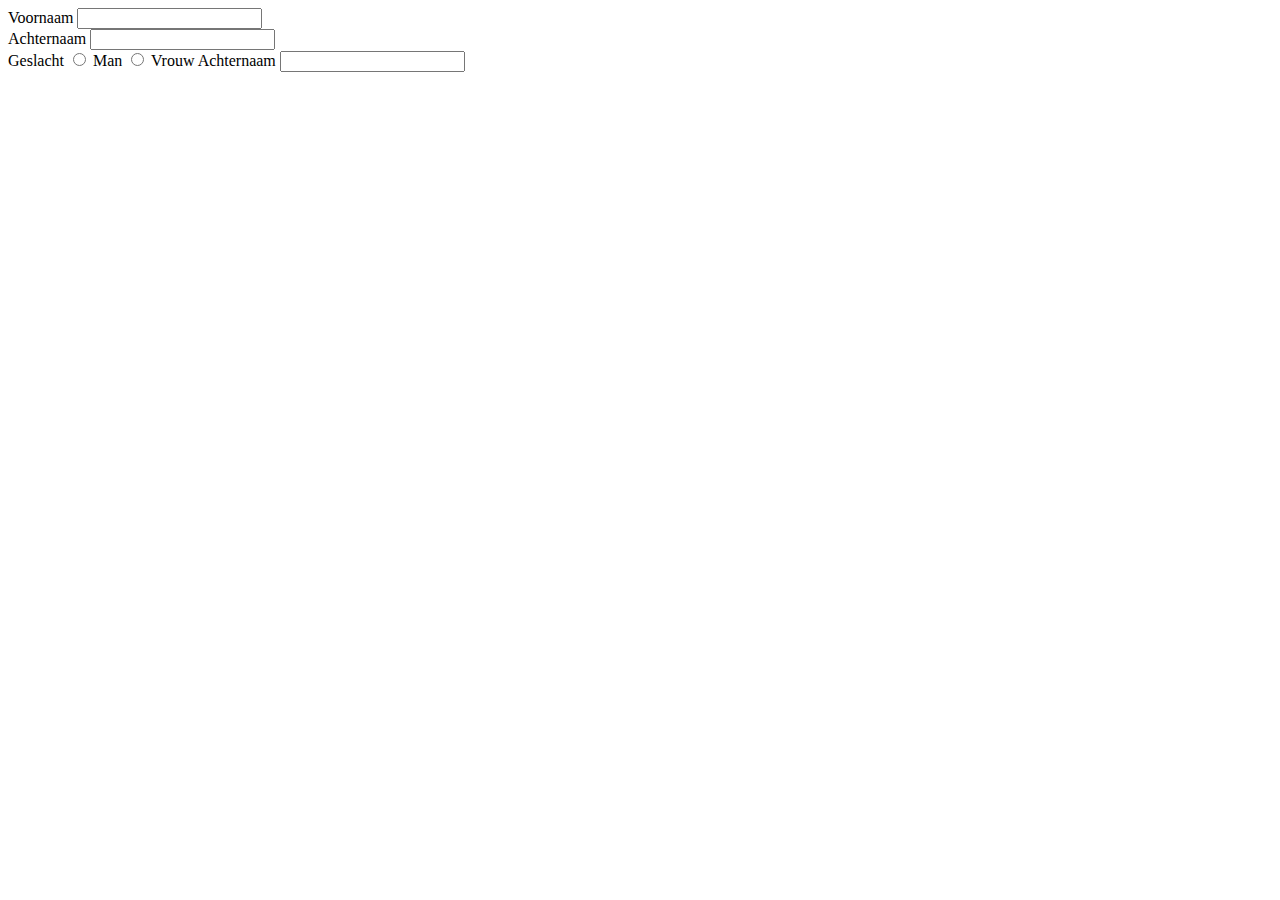
==== opdracht_2.1/index.html @ 8e30134d "opdracht1" ====
<!DOCTYPE html>
<html lang="en">
<head>
    <meta charset="UTF-8">
    <meta name="viewport" content="width=device-width, initial-scale=1.0">
    <title>Document</title>
</head>
<body>
    <label for="firstname">Voornaam</label>
<input type="text" name"firstname" pattern="[a-Az-Z]"
<br><br>

<label for="surname">Achternaam</label>
<input type="text" name"surname" pattern="[a-Az-Z]"

<br><br>

<label for="gender">Geslacht</label>
<input type="radio" name="gender" value="man"> Man
<input type="radio" name="gender" value="Vrouw"> Vrouw

<label for="">Achternaam</label>
<input type="text" name"surname"
</body>
</html>
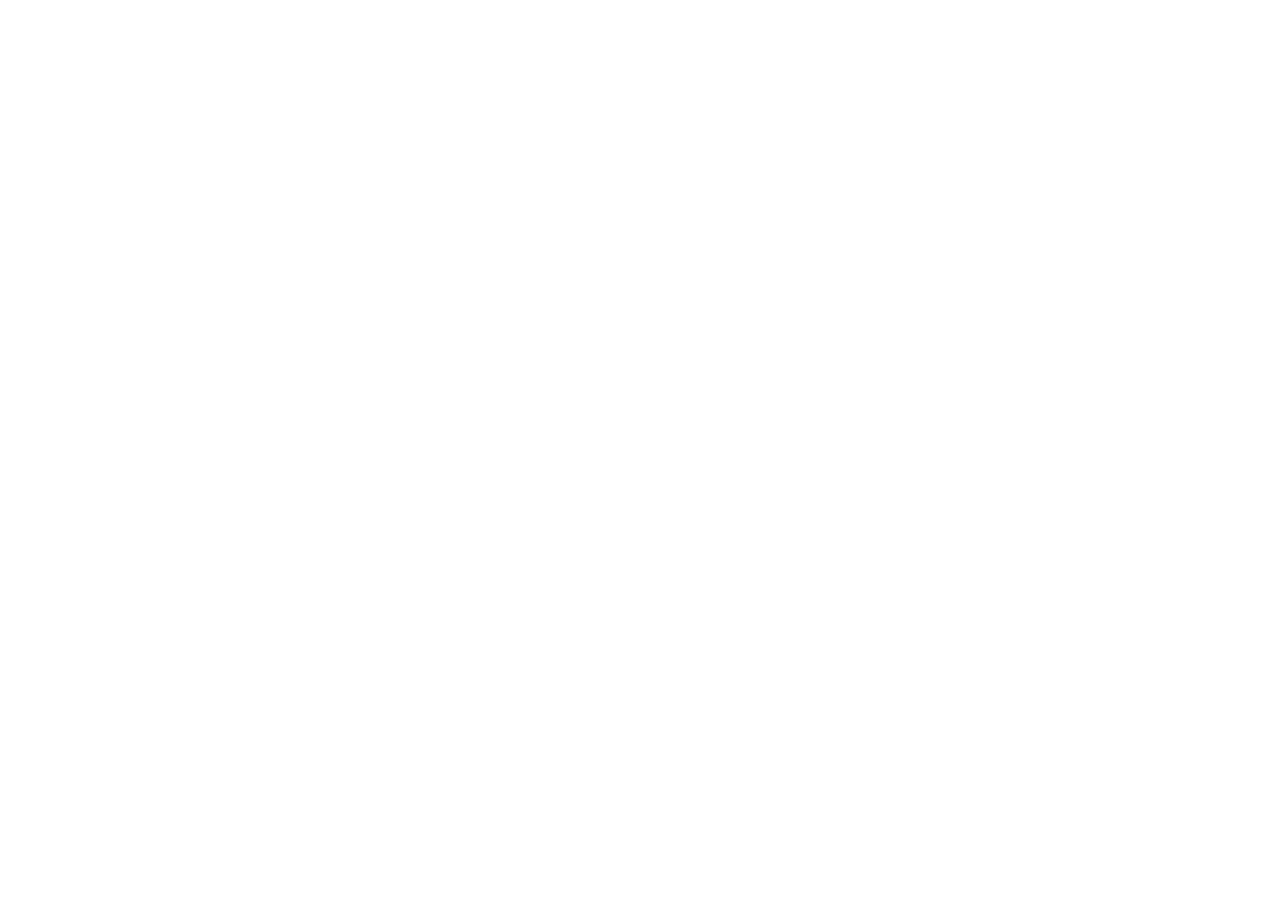
==== commit 80f2a3a1: "opdracht 3.2" ====
--- a/opdracht_2.1/index.html
+++ b/opdracht_2.1/index.html
@@ -6,20 +6,6 @@
     <title>Document</title>
 </head>
 <body>
-    <label for="firstname">Voornaam</label>
-<input type="text" name"firstname" pattern="[a-Az-Z]"
-<br><br>
-
-<label for="surname">Achternaam</label>
-<input type="text" name"surname" pattern="[a-Az-Z]"
-
-<br><br>
-
-<label for="gender">Geslacht</label>
-<input type="radio" name="gender" value="man"> Man
-<input type="radio" name="gender" value="Vrouw"> Vrouw
-
-<label for="">Achternaam</label>
-<input type="text" name"surname"
+    
 </body>
 </html>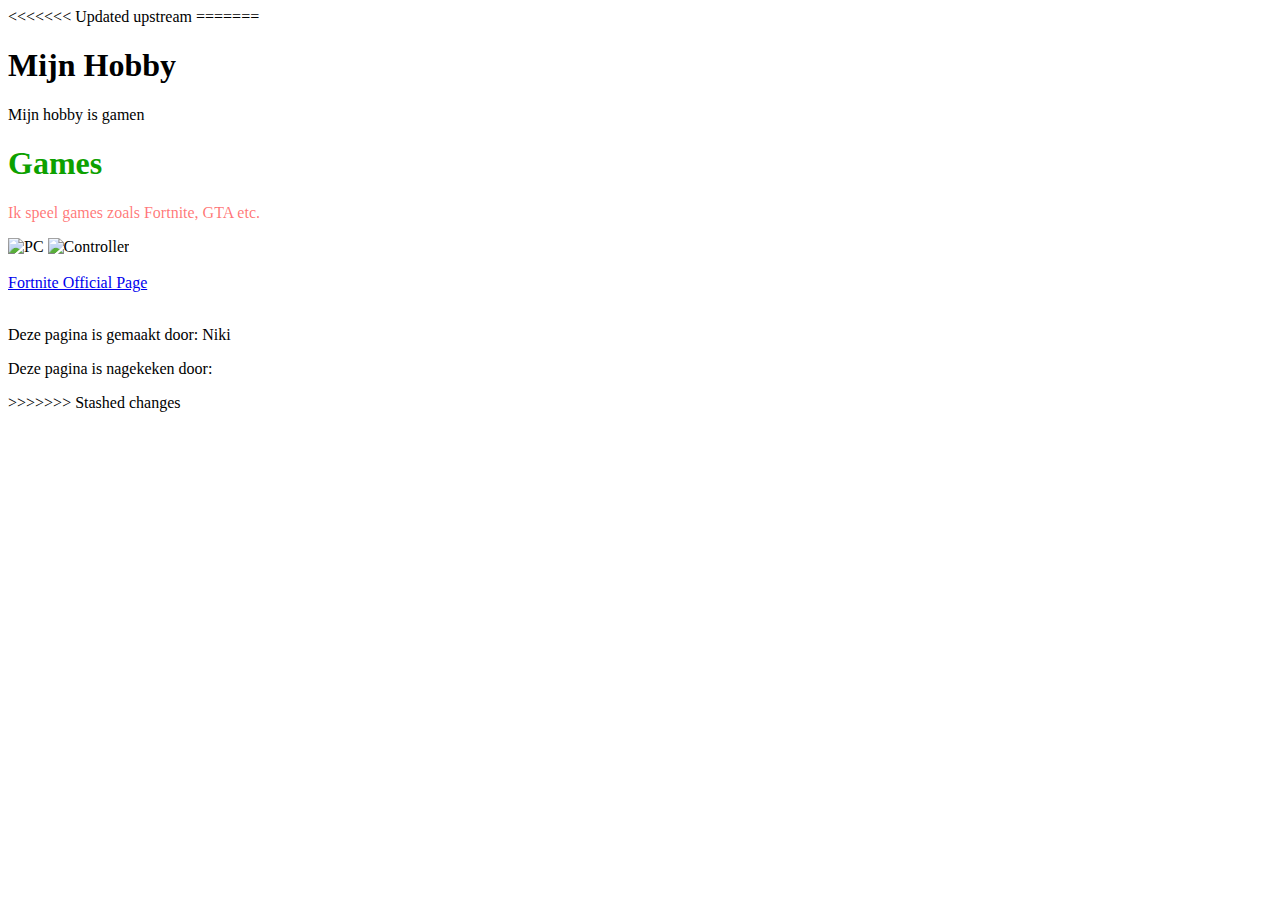
==== commit 7bdc739e: "opdracht 3.1" ====
--- a/opdracht_2.1/index.html
+++ b/opdracht_2.1/index.html
@@ -3,9 +3,24 @@
 <head>
     <meta charset="UTF-8">
     <meta name="viewport" content="width=device-width, initial-scale=1.0">
-    <title>Document</title>
+    <title>Mijn Hobby</title>
 </head>
 <body>
+<<<<<<< Updated upstream
+=======
+
+<h1>Mijn Hobby</h1>
+<p>Mijn hobby is gamen</p>
+<h1 style="color:rgb(13, 161, 0);">Games</h1>
+<p style="color:rgba(255, 0, 0, 0.548);">Ik speel games zoals Fortnite, GTA etc.</p>
+<img src="c:\Users\Sniki\OneDrive - Zadkine\Afbeeldingen\Schermopnamen\Schermafbeelding 2024-09-23 152635.png" alt="PC">
+<img src="https://m.media-amazon.com/images/I/710KQDrOyYL._AC_SX466_.jpg" alt="Controller">
+<br><br>
+<a href="https://www.fortnite.com">Fortnite Official Page</a>
+<br><br>
+<p>Deze pagina is gemaakt door: Niki</p>
+<p>Deze pagina is nagekeken door:</p>
+>>>>>>> Stashed changes
     
 </body>
 </html>